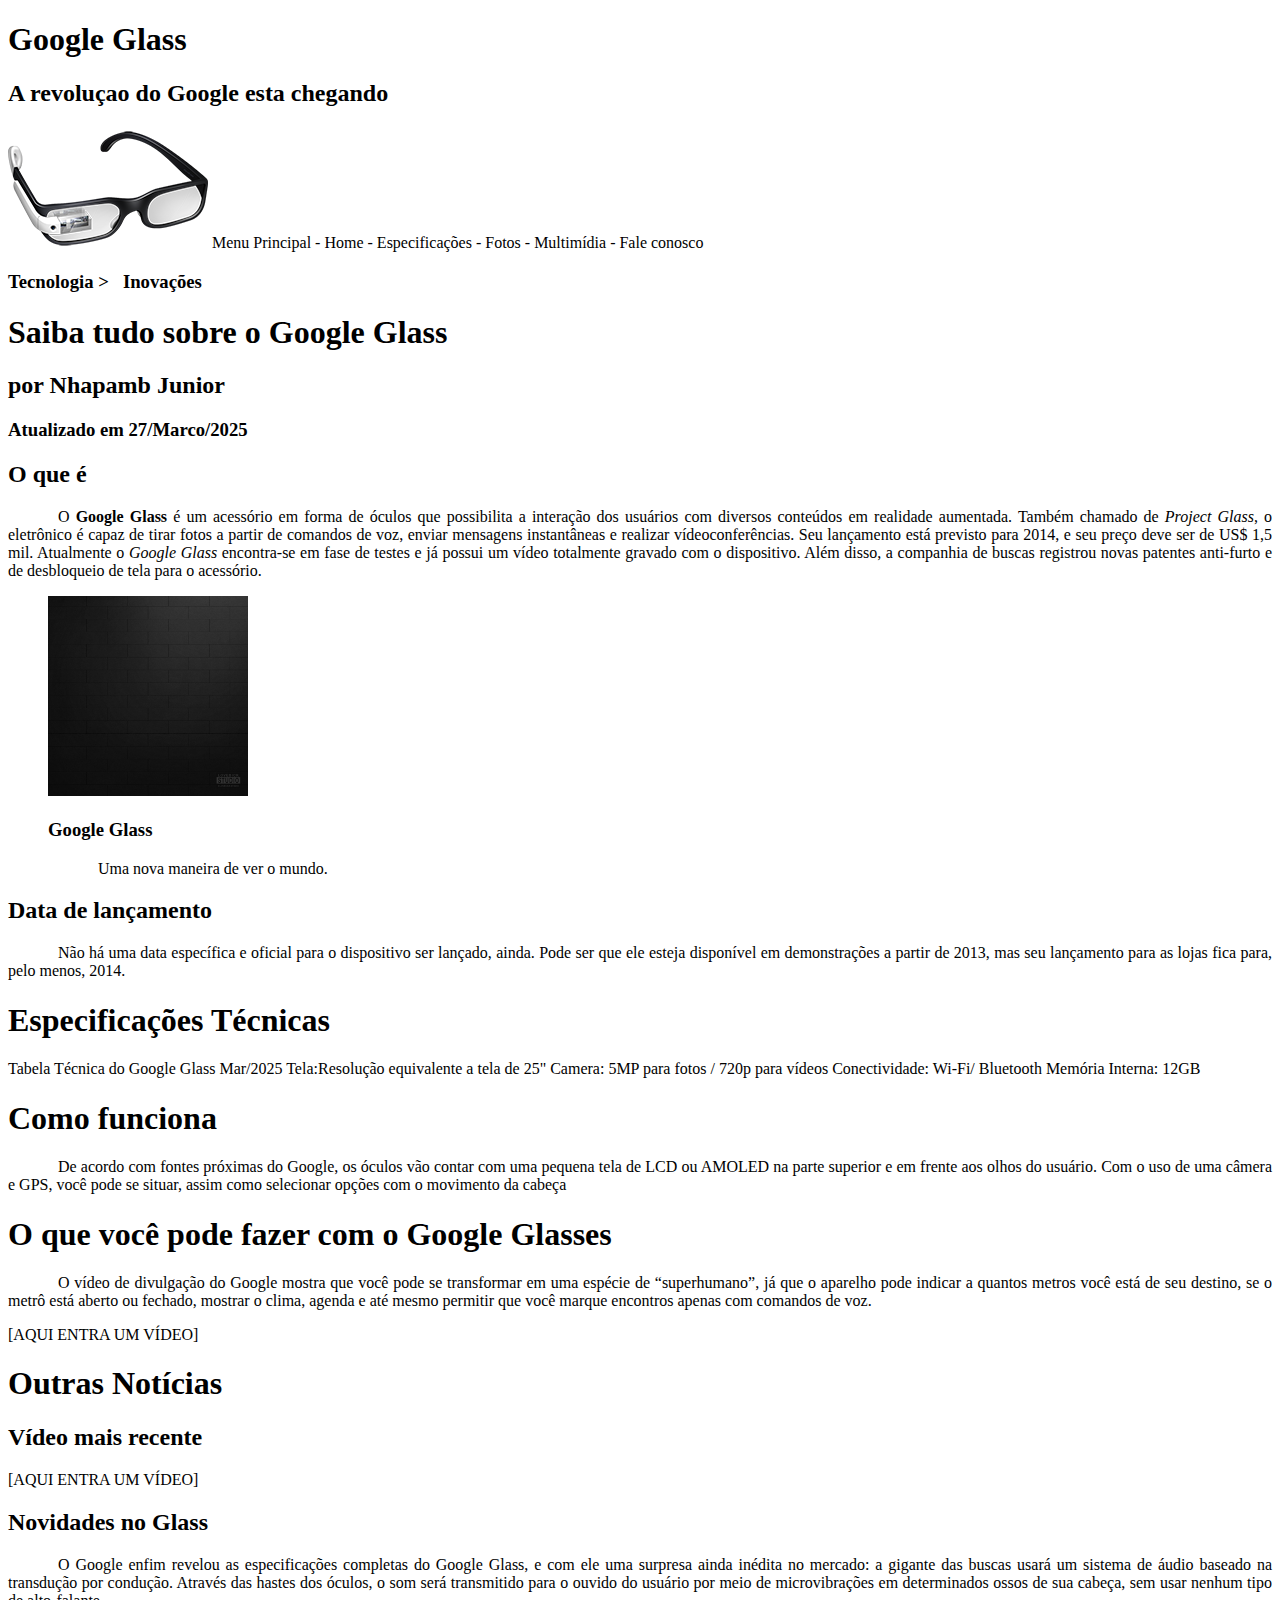
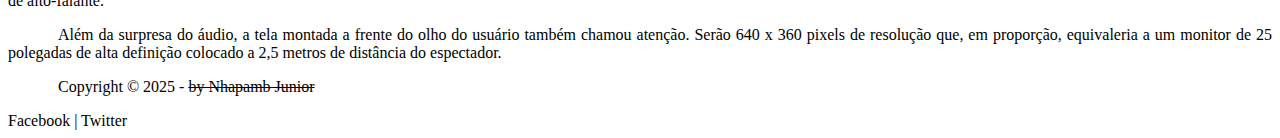
==== projeto-glass-html5/index.html @ 00b1c3ad "Imagens em HTML5" ====
<!DOCTYPE html>
<html lang="pt-br">

<head>
<meta charset="UTF-8">
<title>Tudo sobre Google Glass</title>
<style>
    body {

        background-color: hsla(165, 81, 93, 0.5);
        color: rgba(0, 0, 0, 1);
    }
p {
    text-align: justify;
    text-indent: 50px;
}

</style>
</head>
<body>
    <div id="interface">
        <header>
        <hgroup>
        <h1>Google Glass</h1>
        <h2>A revoluçao do Google esta chegando</h2>
    </hgroup>

<img src="_imagens/glass-oculos-preto-peq.png"/>

Menu Principal
- Home
- Especificações
- Fotos
- Multimídia
- Fale conosco
</header>

<hgroup>
<h3>Tecnologia > &nbsp; Inovações</h3>
<h1>Saiba tudo sobre o Google Glass</h1>
<h2>por Nhapamb Junior</h2>
<h3>Atualizado em 27/Marco/2025</h3>
</hgroup>

<h2>O que é</h2>
<p>O <span style="font-weight:900;">Google Glass</span> é um acessório em forma de óculos que possibilita a interação dos usuários com diversos conteúdos em realidade aumentada. Também chamado de <i>Project Glass</i>, o eletrônico é capaz de tirar fotos a partir de comandos de voz, enviar mensagens instantâneas e realizar vídeo&shy;conferên&shy;cias. Seu lançamento está previsto para 2014, e seu preço deve ser de US$ 1,5 mil. Atualmente o <em>Google Glass</em> encontra-se em fase de testes e já possui um vídeo totalmente gravado com o dispositivo. Além disso, a companhia de buscas registrou novas patentes anti-furto e de desbloqueio de tela para o acessório.</p>

<figure>
<img src="lovesickstudio-20230814-0085.jpg" width="200"/>
<figcaption>
    <h3>Google Glass</h3>
    <p>Uma nova maneira de ver o mundo.</p>
</figcaption>
</figure>

<h2>Data de lançamento</h2>
<p>Não há uma data específica e oficial para o dispositivo ser lançado, ainda. Pode ser que ele esteja disponível em demonstrações a partir de 2013, mas seu lançamento para as lojas fica para, pelo menos, 2014.</p>

<h1>Especificações Técnicas</h1>
Tabela Técnica do Google Glass Mar/2025

Tela:Resolução equivalente a tela de 25"
Camera: 5MP para fotos / 720p para vídeos
Conectividade: Wi-Fi/ Bluetooth
Memória Interna: 12GB

<h1>Como funciona</h1>
<p>De acordo com fontes próximas do Google, os óculos vão contar com uma pequena tela de LCD ou AMOLED na parte superior e em frente aos olhos do usuário. Com o uso de uma câmera e GPS, você pode se situar, assim como selecionar opções com o movimento da cabeça</p>

<h1>O que você pode fazer com o Google Glasses</h1>
<p>O vídeo de divulgação do Google mostra que você pode se transformar em uma espécie de “super<wbr/>humano”, já que o aparelho pode indicar a quantos metros você está de seu destino, se o metrô está aberto ou fechado, mostrar o clima, agenda e até mesmo permitir que você marque encontros apenas com comandos de voz.</p>

[AQUI ENTRA UM VÍDEO]

<h1>Outras Notícias</h1>
<h2>Vídeo mais recente</h2>

[AQUI ENTRA UM VÍDEO]

<h2>Novidades no Glass</h2>
<p>O Google enfim revelou as especificações completas do Google Glass, e com ele uma surpresa ainda inédita no mercado: a gigante das buscas usará um sistema de áudio baseado na transdução por condução. Através das hastes dos óculos, o som será transmitido para o ouvido do usuário por meio de microvibrações em determinados ossos de sua cabeça, sem usar nenhum tipo de alto-falante.</p>

<p>Além da surpresa do áudio, a tela montada a frente do olho do usuário também chamou atenção. Serão 640 x 360 pixels de resolução que, em proporção, equivaleria a um monitor de 25 polegadas de alta definição colocado a 2,5 metros de distância do espectador.</p>

<p>Copyright &copy; 2025 - <s>by Nhapamb Junior</s></p>
Facebook | Twitter
</div>
</body>
</html>
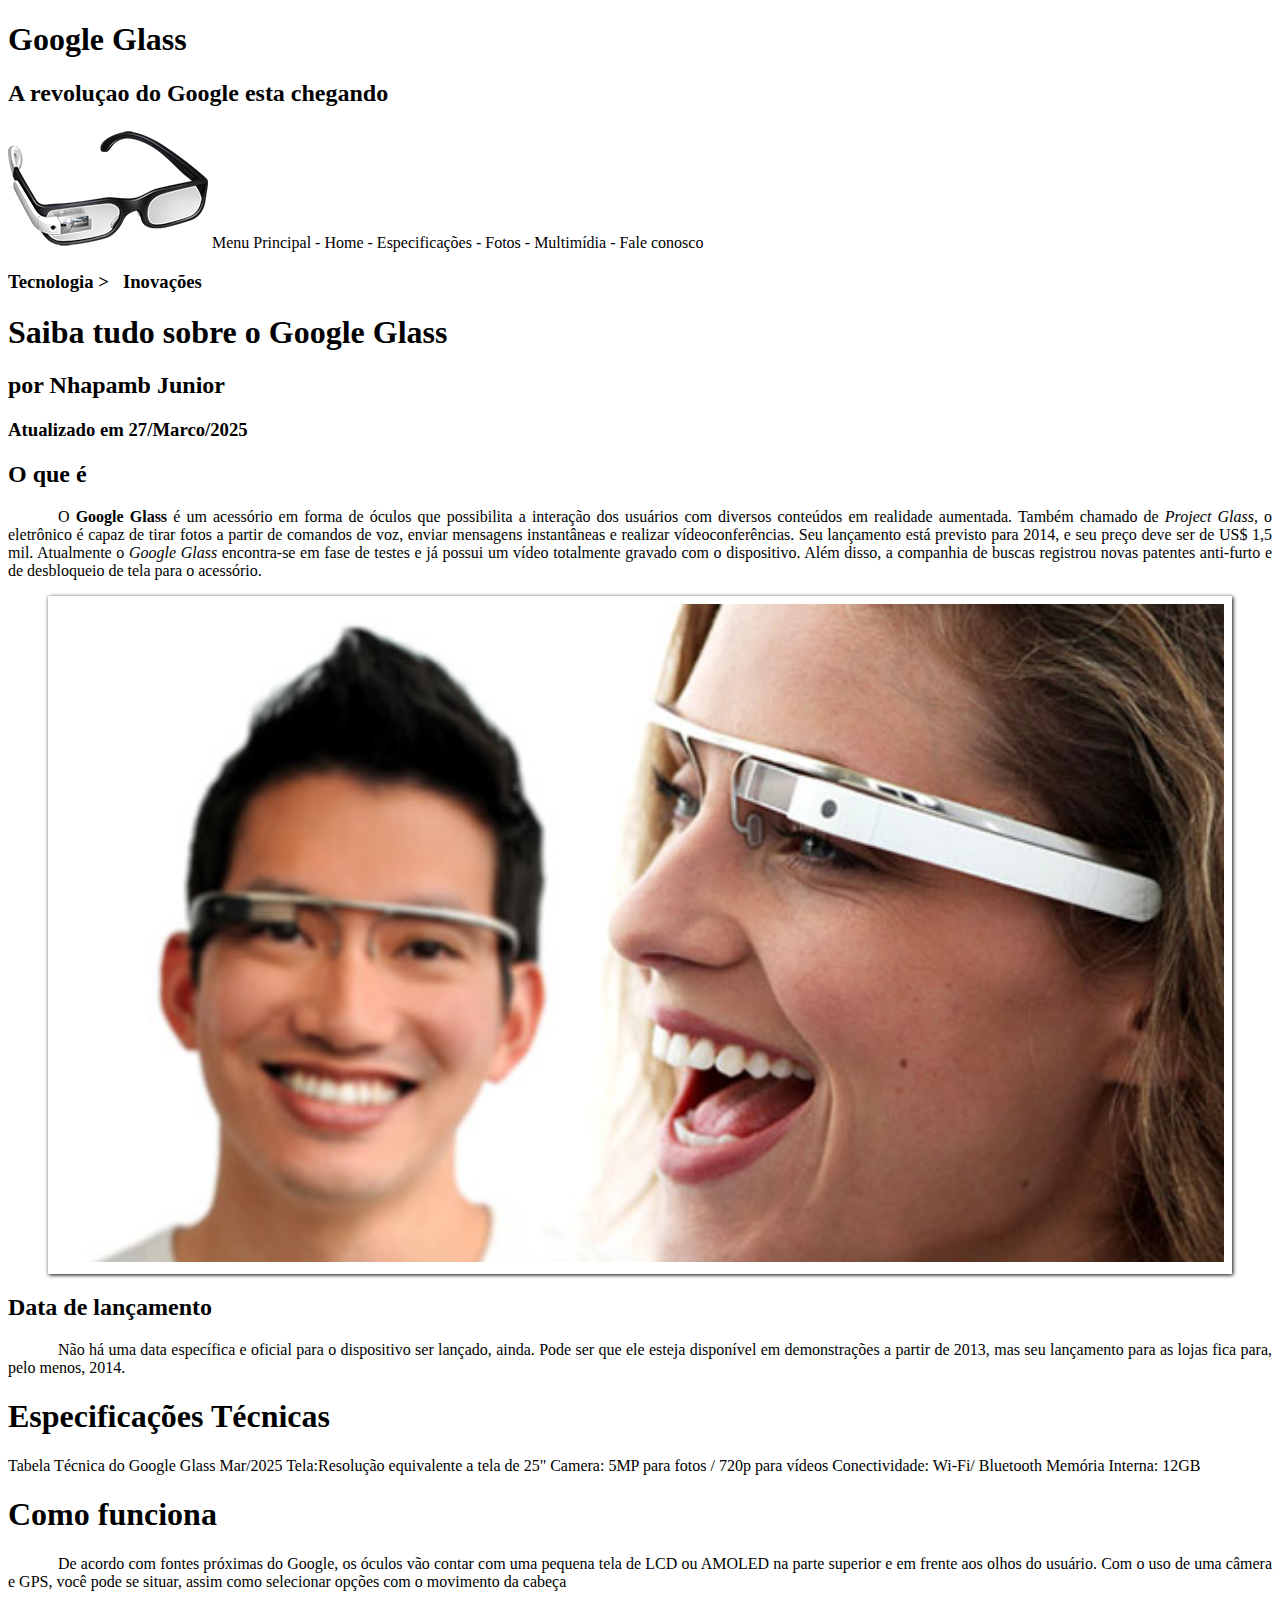
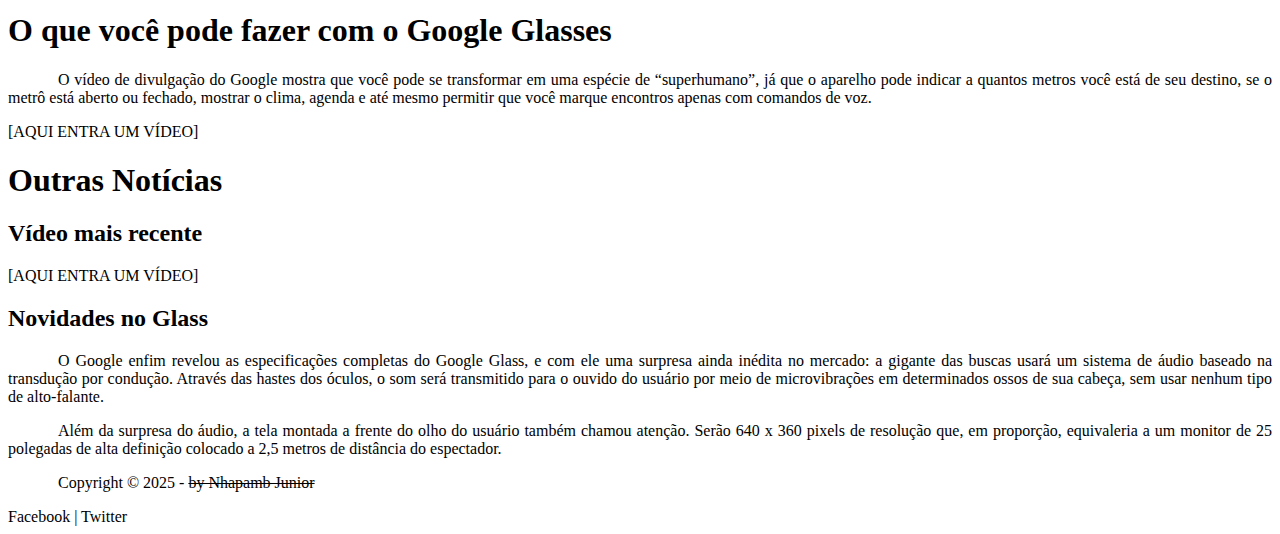
==== commit 1a14bf69: "Formatação de Imagens com CSS3" ====
--- a/projeto-glass-html5/index.html
+++ b/projeto-glass-html5/index.html
@@ -4,21 +4,11 @@
 <head>
 <meta charset="UTF-8">
 <title>Tudo sobre Google Glass</title>
-<style>
-    body {
-
-        background-color: hsla(165, 81, 93, 0.5);
-        color: rgba(0, 0, 0, 1);
-    }
-p {
-    text-align: justify;
-    text-indent: 50px;
-}
-
-</style>
+<link rel="stylesheet" type="text/css" href="_css/estilo.css"/>
 </head>
 <body>
     <div id="interface">
+
         <header>
         <hgroup>
         <h1>Google Glass</h1>
@@ -45,11 +35,11 @@
 <h2>O que é</h2>
 <p>O <span style="font-weight:900;">Google Glass</span> é um acessório em forma de óculos que possibilita a interação dos usuários com diversos conteúdos em realidade aumentada. Também chamado de <i>Project Glass</i>, o eletrônico é capaz de tirar fotos a partir de comandos de voz, enviar mensagens instantâneas e realizar vídeo&shy;conferên&shy;cias. Seu lançamento está previsto para 2014, e seu preço deve ser de US$ 1,5 mil. Atualmente o <em>Google Glass</em> encontra-se em fase de testes e já possui um vídeo totalmente gravado com o dispositivo. Além disso, a companhia de buscas registrou novas patentes anti-furto e de desbloqueio de tela para o acessório.</p>
 
-<figure>
-<img src="lovesickstudio-20230814-0085.jpg" width="200"/>
+<figure class="foto-legenda">
+    <img src="_imagens/glass-quadro-homem-mulher.jpg"/>
 <figcaption>
     <h3>Google Glass</h3>
-    <p>Uma nova maneira de ver o mundo.</p>
+    <p>Uma nova maneira de ver o mundo</p>
 </figcaption>
 </figure>
 
--- a/projeto-glass-html5/_css/estilo.css
+++ b/projeto-glass-html5/_css/estilo.css
@@ -0,0 +1,40 @@
+@charset "UTF-8";
+
+body{
+    background-color: white;
+    color: rgba(0, 0, 0, 1);
+}
+p {
+    text-align: justify;
+    text-indent: 50px;
+}
+
+/* Formatacao de imagens com legendas*/
+
+figure.foto-legenda {
+    position: relative;
+    border: 8px solid white;
+    box-shadow: 1px 1px 4px black;
+}
+
+figure.foto-legenda img {
+    width: 100%;
+    height: 100%;
+} 
+
+figure.foto-legenda figcaption {
+    opacity: 0;
+    position: absolute;
+    top: 0px;
+    background-color: rgba(0, 0, 0, .4);
+    color: white;
+    width: 100%;
+    height: 100%;
+    padding: 10px;
+    box-sizing: border-box;
+    transition: opacity 1s;
+}
+
+figure.foto-legenda:hover figcaption {
+opacity: 1;
+}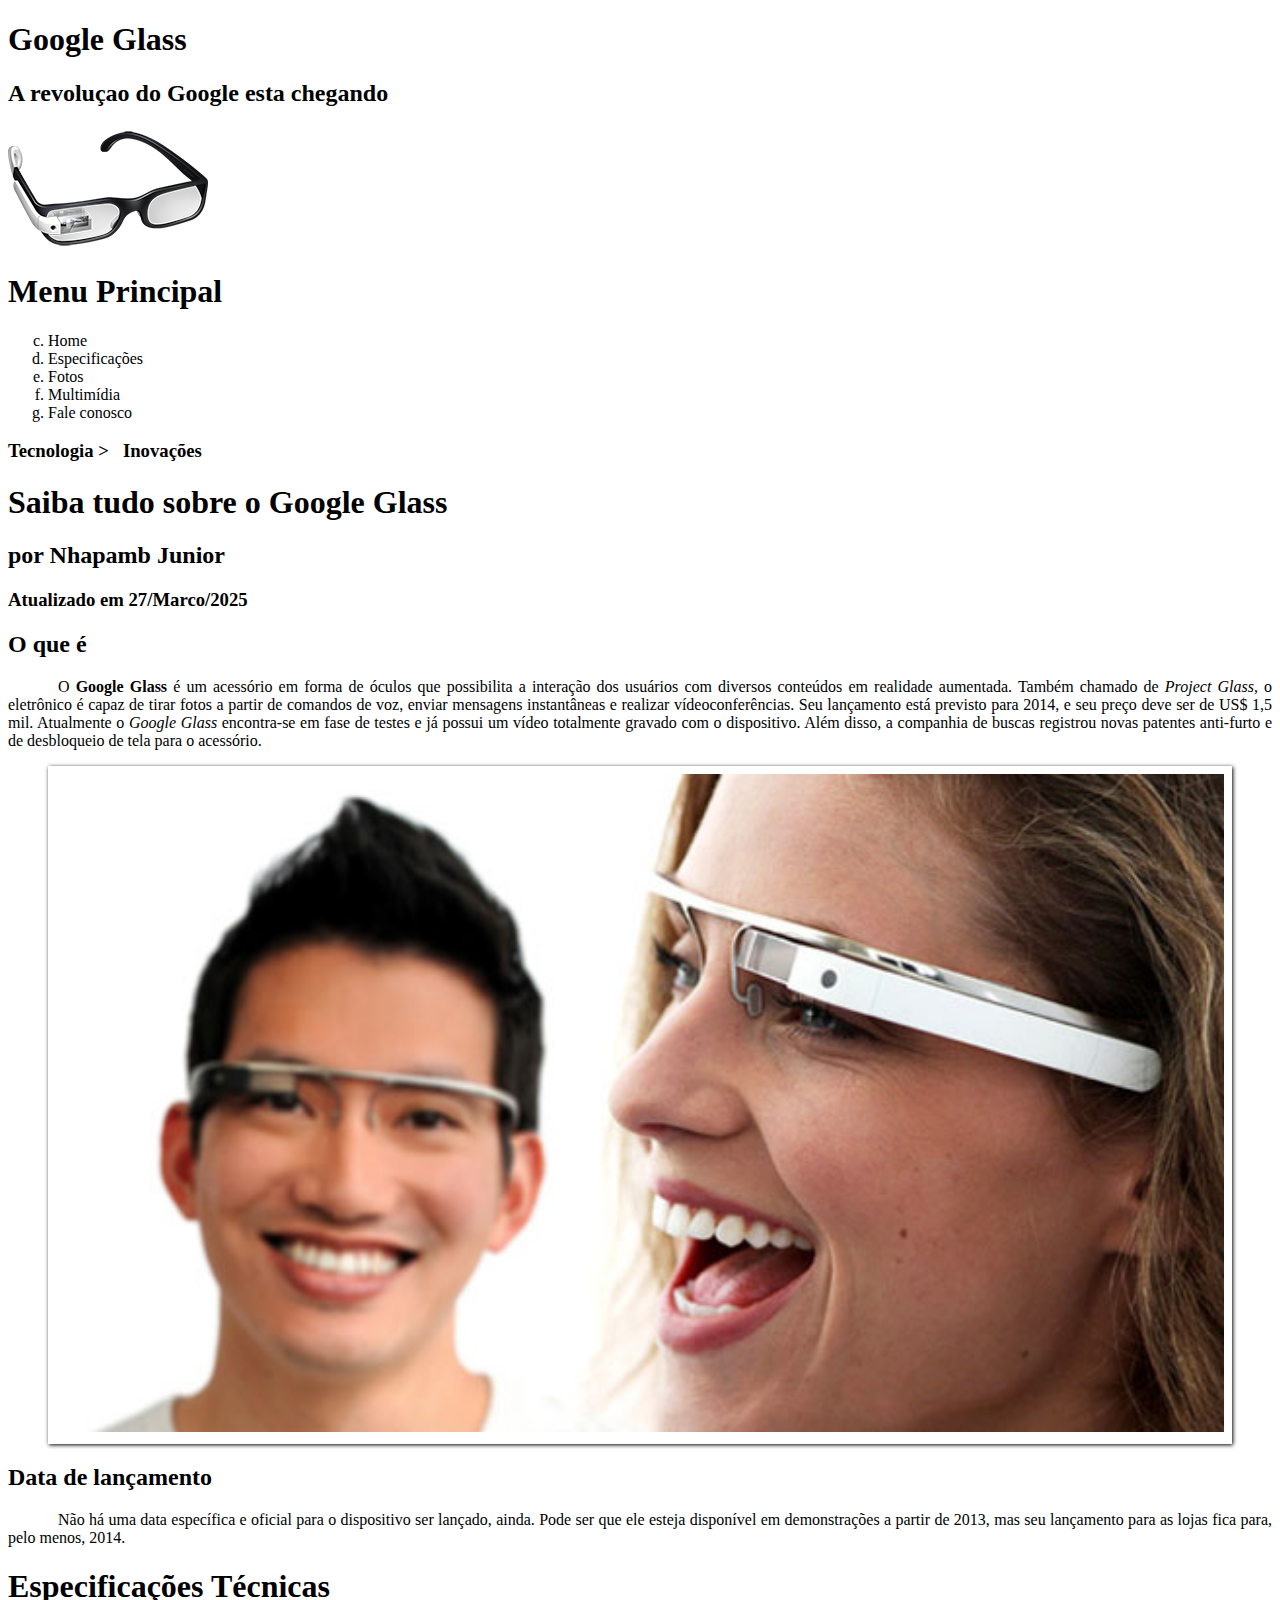
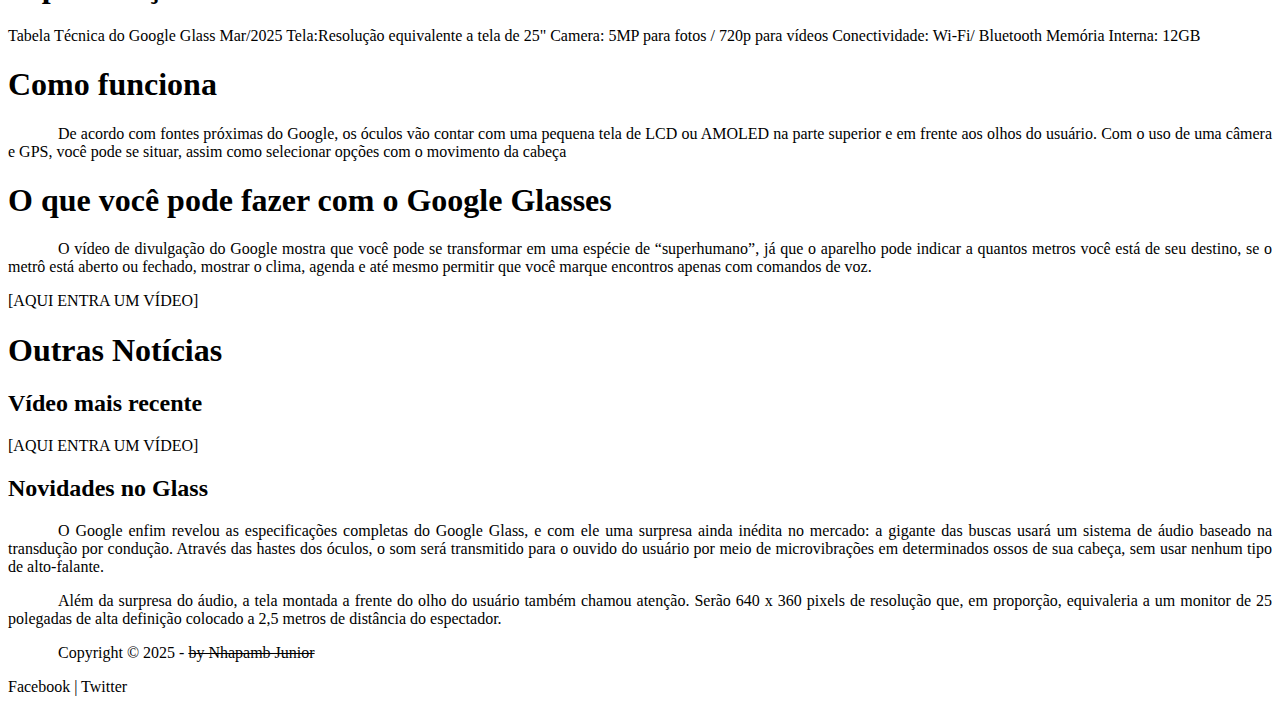
==== commit ab9dfea4: "tipo de lista" ====
--- a/projeto-glass-html5/index.html
+++ b/projeto-glass-html5/index.html
@@ -17,13 +17,17 @@
 
 <img src="_imagens/glass-oculos-preto-peq.png"/>
 
-Menu Principal
-- Home
-- Especificações
-- Fotos
-- Multimídia
-- Fale conosco
-</header>
+<nav>
+  <h1>Menu Principal</h1>
+  <ol type="a" start="3"> 
+    <li>Home</li>
+    <li>Especificações</li>
+    <li>Fotos</li>
+    <li>Multimídia</li>
+    <li>Fale conosco</li>
+</ol>
+</nav>
+  </header>
 
 <hgroup>
 <h3>Tecnologia > &nbsp; Inovações</h3>
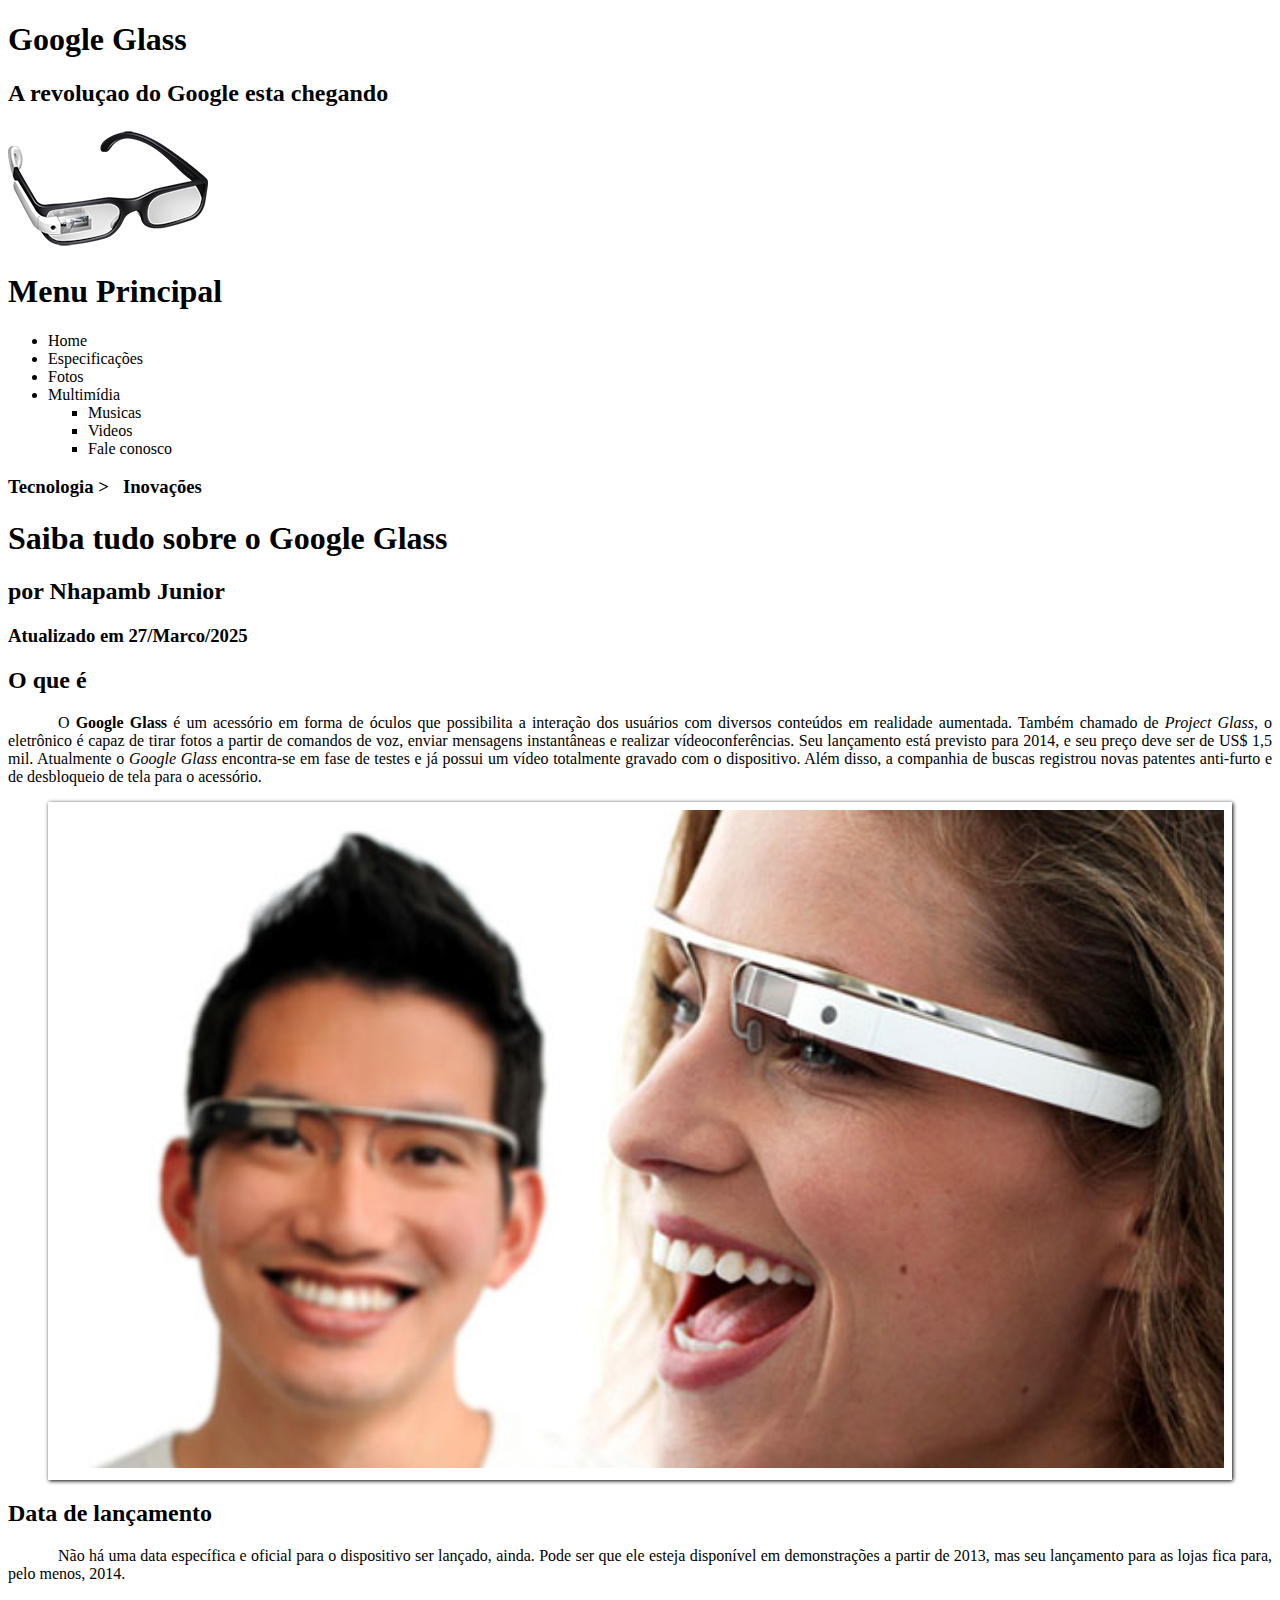
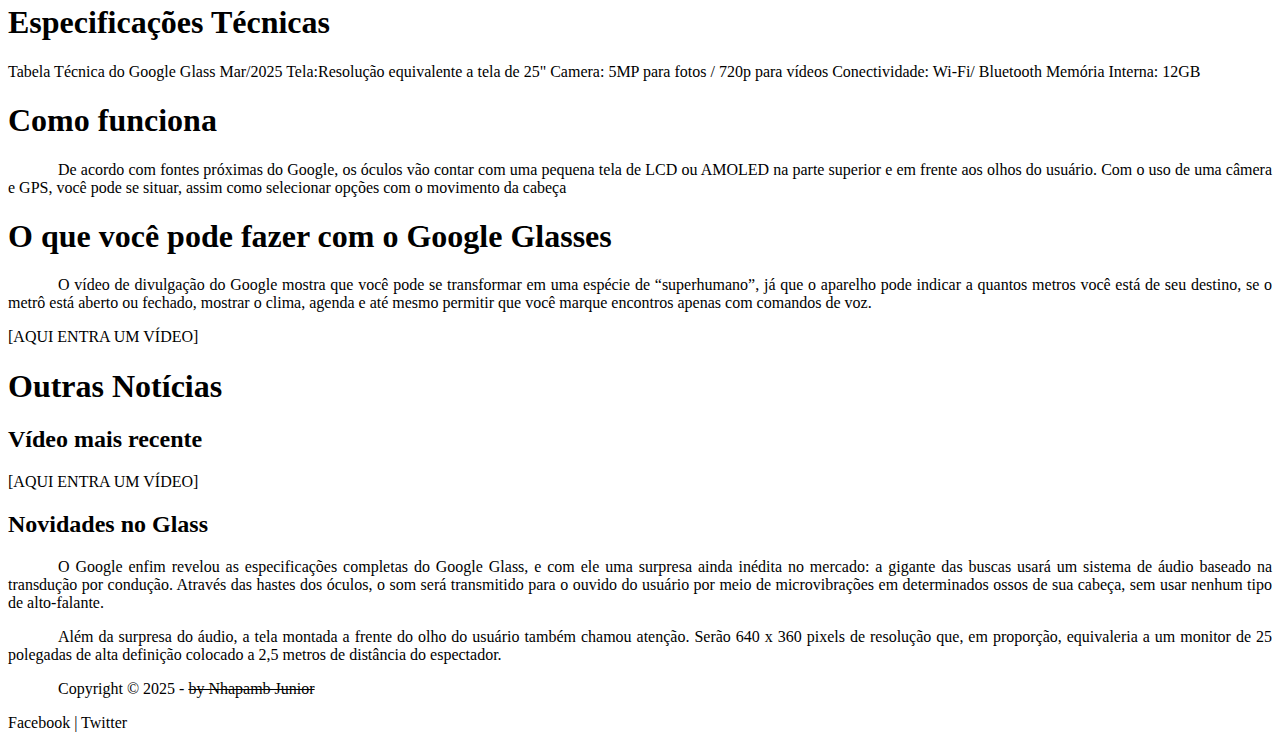
==== commit c6f631de: "Listas em HTML5 com OL e UL" ====
--- a/projeto-glass-html5/index.html
+++ b/projeto-glass-html5/index.html
@@ -19,11 +19,15 @@
 
 <nav>
   <h1>Menu Principal</h1>
-  <ol type="a" start="3"> 
+  <ul type="disk"> 
     <li>Home</li>
     <li>Especificações</li>
     <li>Fotos</li>
     <li>Multimídia</li>
+    <ul type="square">
+   <li>Musicas</li>
+    <li>Videos</li>
+</ol>
     <li>Fale conosco</li>
 </ol>
 </nav>
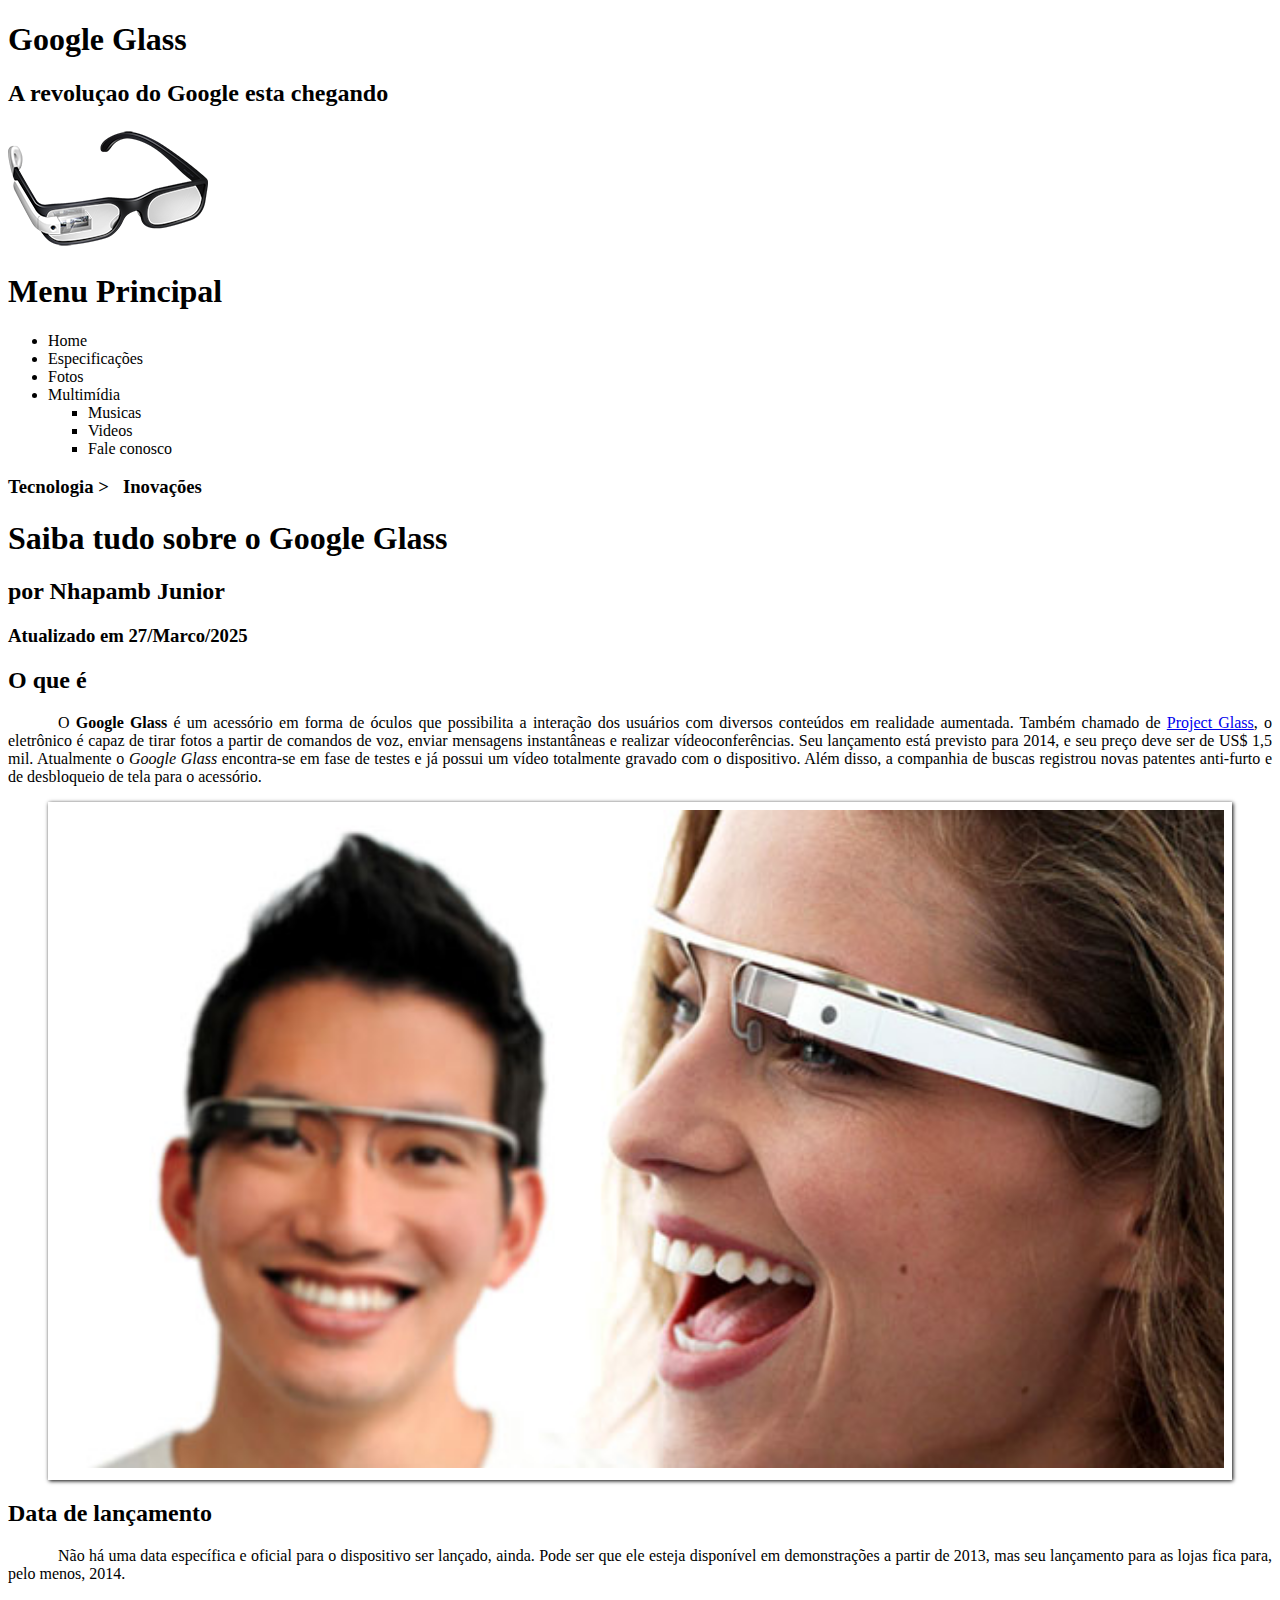
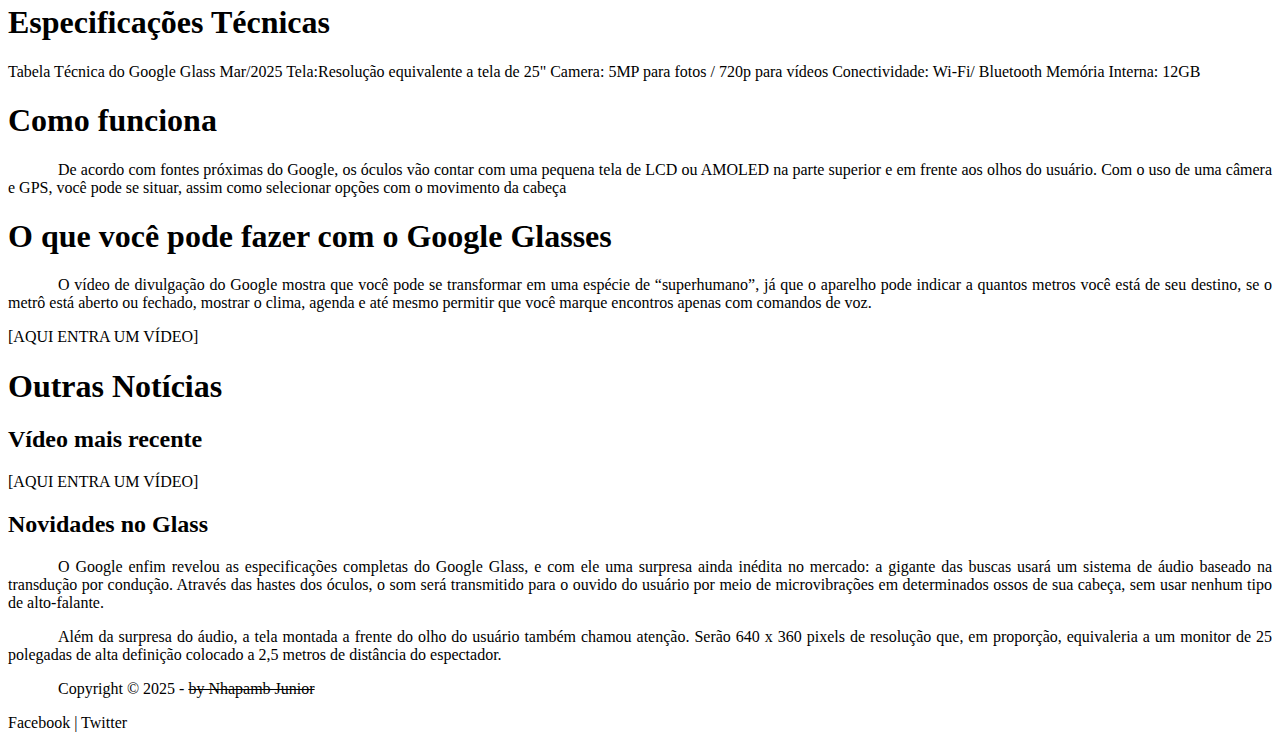
==== commit f7c3cbb4: "Links externos" ====
--- a/projeto-glass-html5/index.html
+++ b/projeto-glass-html5/index.html
@@ -41,7 +41,7 @@
 </hgroup>
 
 <h2>O que é</h2>
-<p>O <span style="font-weight:900;">Google Glass</span> é um acessório em forma de óculos que possibilita a interação dos usuários com diversos conteúdos em realidade aumentada. Também chamado de <i>Project Glass</i>, o eletrônico é capaz de tirar fotos a partir de comandos de voz, enviar mensagens instantâneas e realizar vídeo&shy;conferên&shy;cias. Seu lançamento está previsto para 2014, e seu preço deve ser de US$ 1,5 mil. Atualmente o <em>Google Glass</em> encontra-se em fase de testes e já possui um vídeo totalmente gravado com o dispositivo. Além disso, a companhia de buscas registrou novas patentes anti-furto e de desbloqueio de tela para o acessório.</p>
+<p>O <span style="font-weight:900;">Google Glass</span> é um acessório em forma de óculos que possibilita a interação dos usuários com diversos conteúdos em realidade aumentada. Também chamado de <a href="http://glass.google.com" target="_blank">Project Glass</a>, o eletrônico é capaz de tirar fotos a partir de comandos de voz, enviar mensagens instantâneas e realizar vídeo&shy;conferên&shy;cias. Seu lançamento está previsto para 2014, e seu preço deve ser de US$ 1,5 mil. Atualmente o <em>Google Glass</em> encontra-se em fase de testes e já possui um vídeo totalmente gravado com o dispositivo. Além disso, a companhia de buscas registrou novas patentes anti-furto e de desbloqueio de tela para o acessório.</p>
 
 <figure class="foto-legenda">
     <img src="_imagens/glass-quadro-homem-mulher.jpg"/>
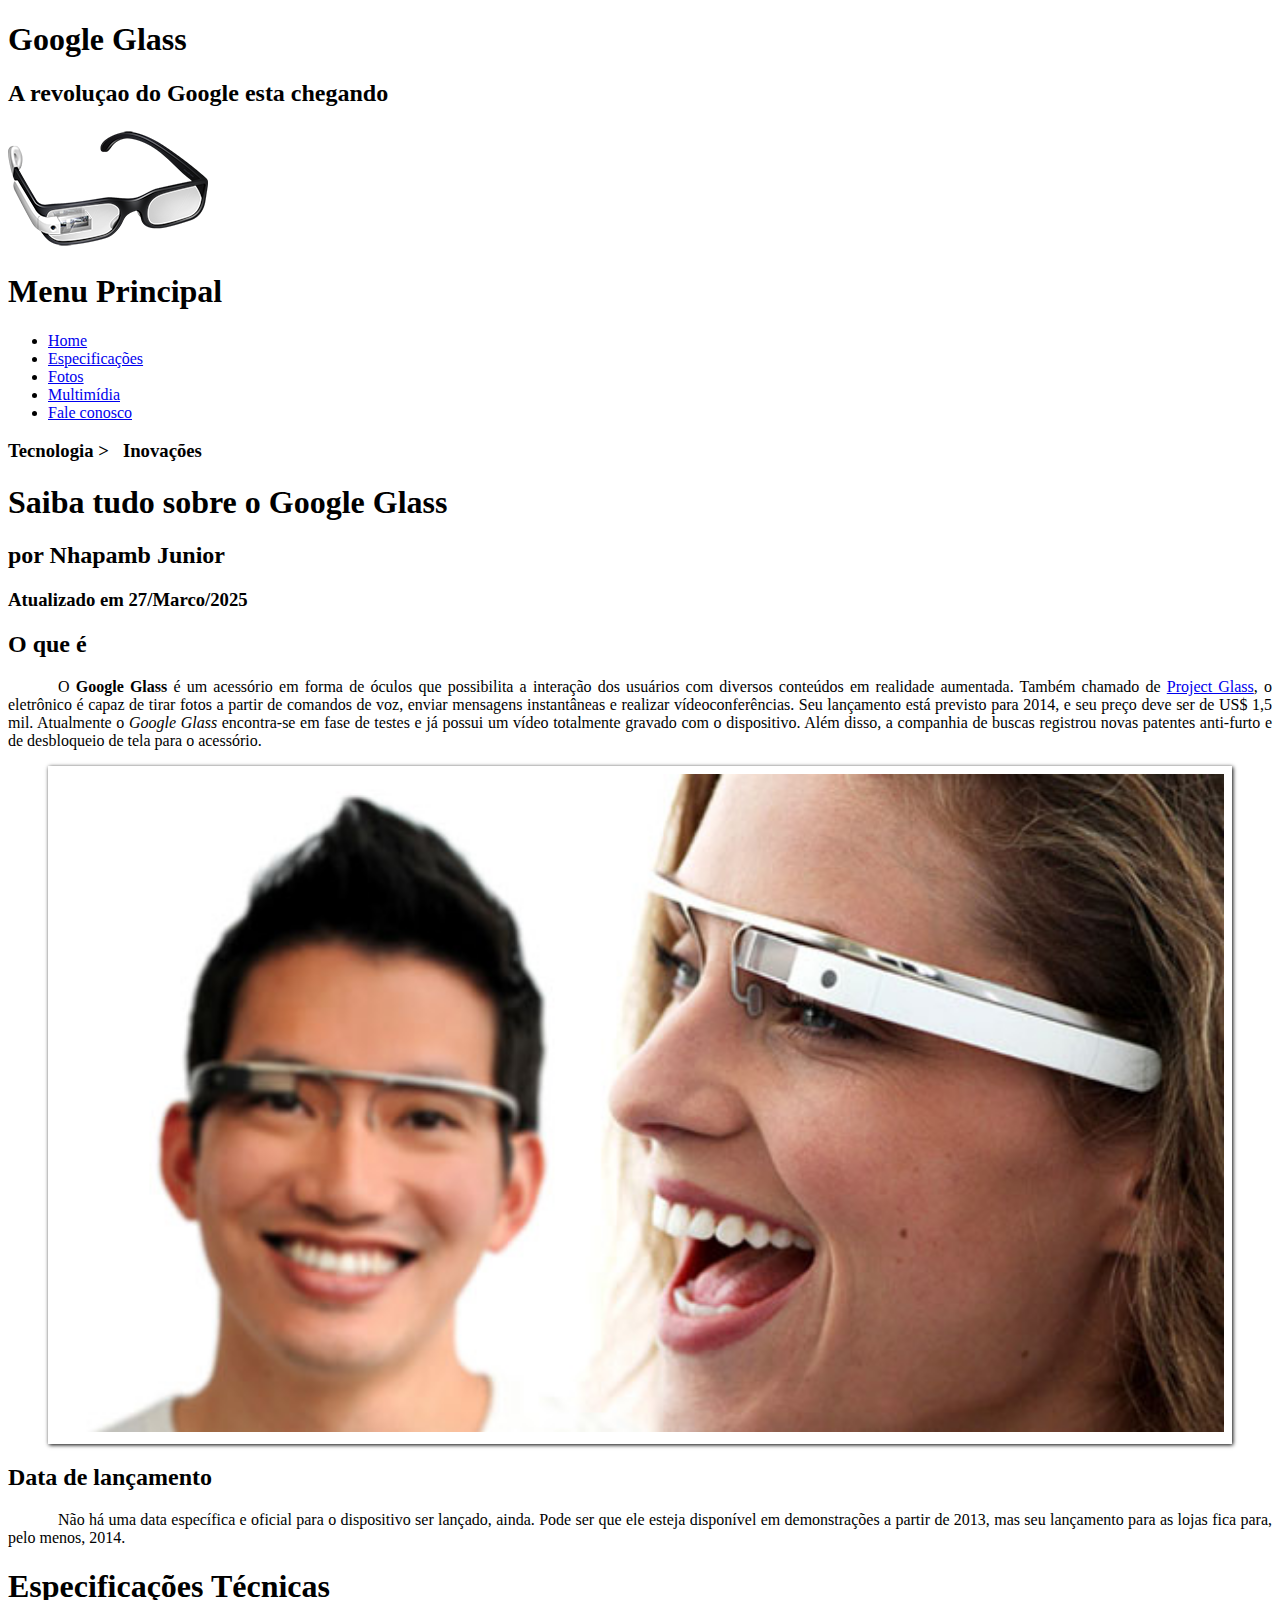
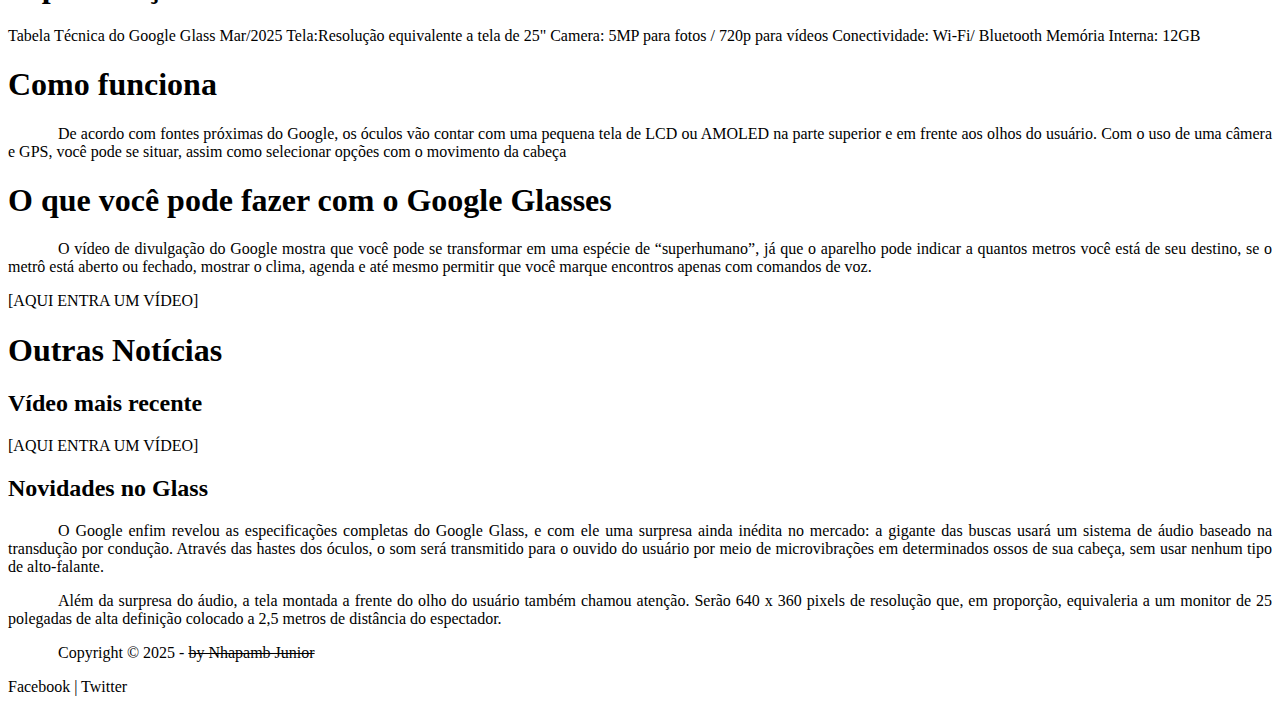
==== commit f82779e2: "Links em HTML5" ====
--- a/projeto-glass-html5/index.html
+++ b/projeto-glass-html5/index.html
@@ -20,16 +20,13 @@
 <nav>
   <h1>Menu Principal</h1>
   <ul type="disk"> 
-    <li>Home</li>
-    <li>Especificações</li>
-    <li>Fotos</li>
-    <li>Multimídia</li>
+    <li><a href="index.html">Home</a></li>
+    <li><a href="specs.html">Especificações</a></li>
+    <li><a href="fotos.html">Fotos</a></li>
+    <li><a href="multimidia.html">Multimídia</a></li>
+    <li><a href="fale-conosco.html">Fale conosco</a></li>
     <ul type="square">
-   <li>Musicas</li>
-    <li>Videos</li>
-</ol>
-    <li>Fale conosco</li>
-</ol>
+   
 </nav>
   </header>
 
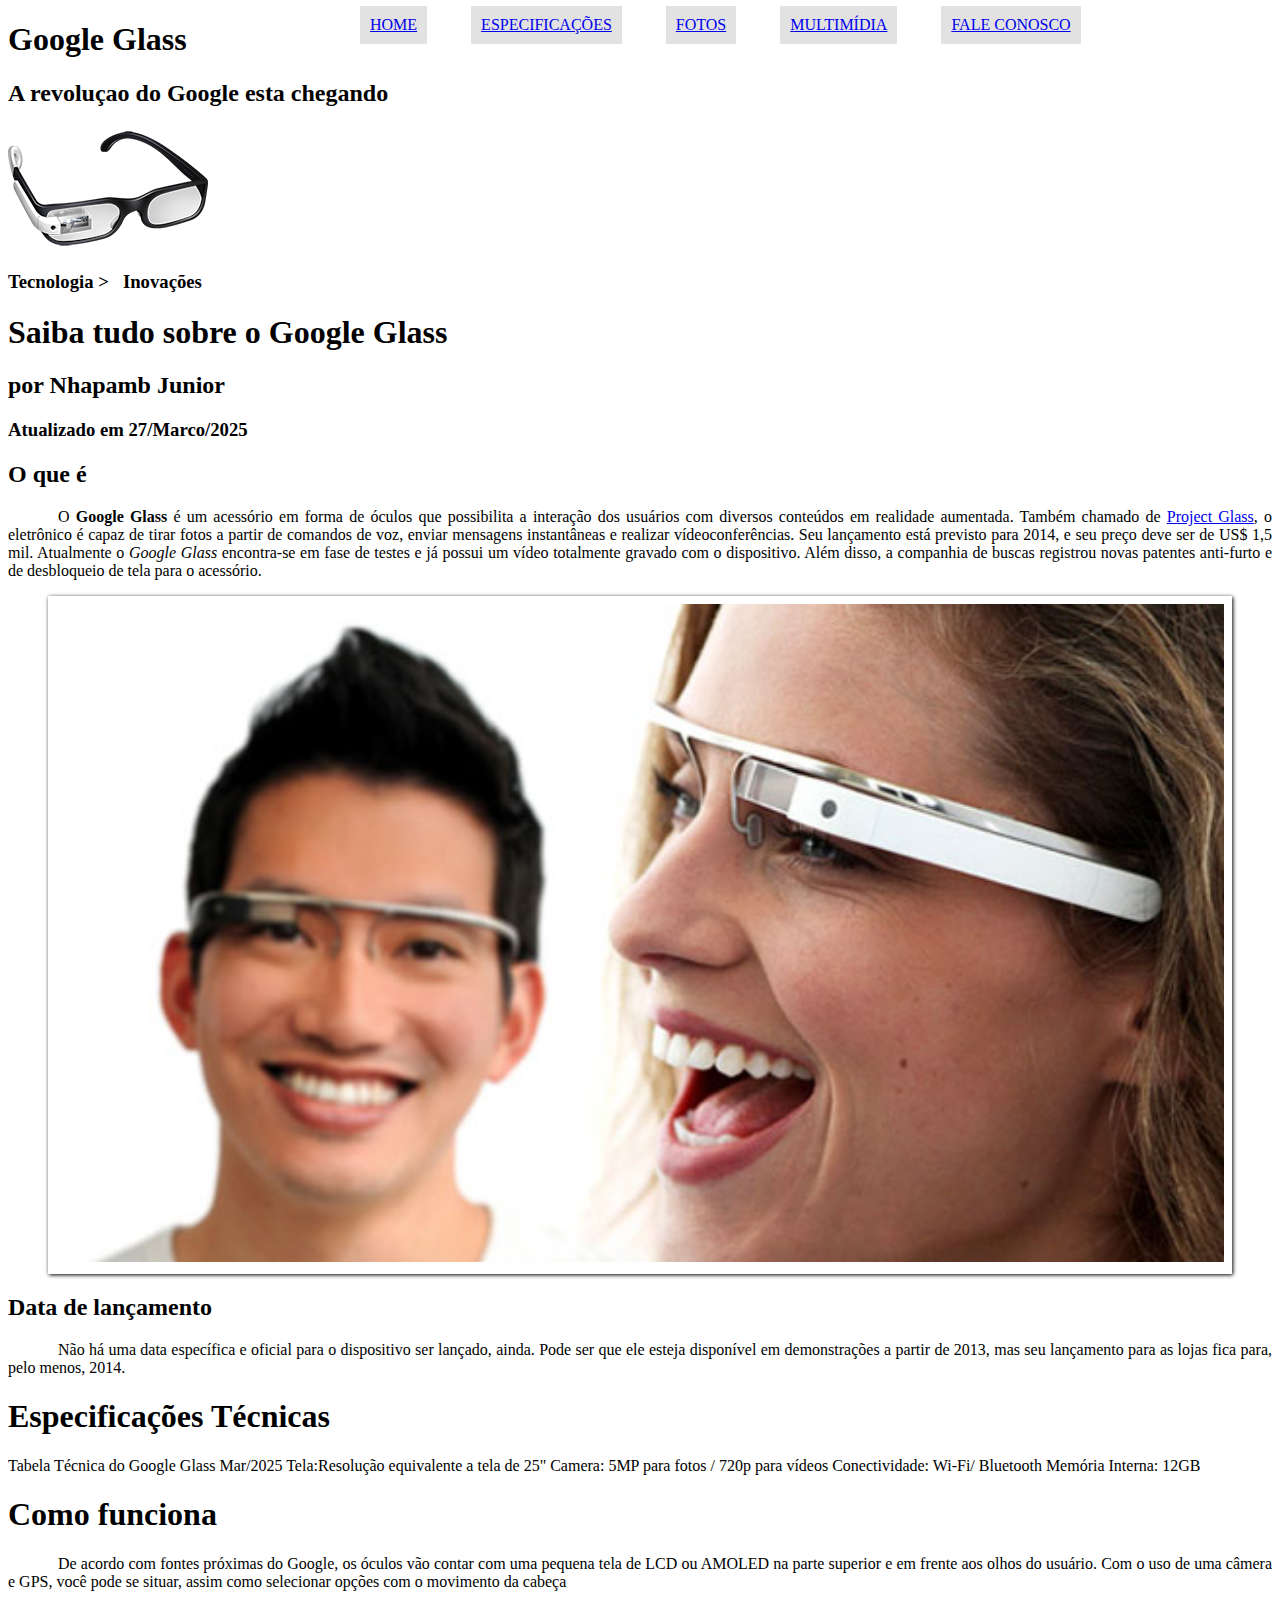
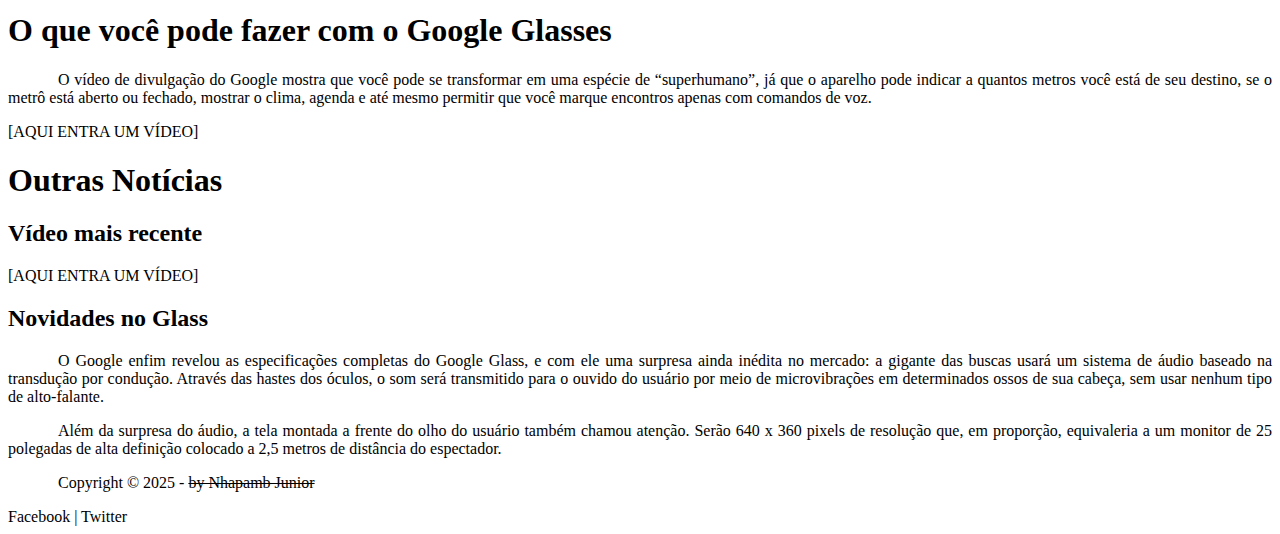
==== commit f8152a09: "Menu com CSS3" ====
--- a/projeto-glass-html5/index.html
+++ b/projeto-glass-html5/index.html
@@ -4,7 +4,7 @@
 <head>
 <meta charset="UTF-8">
 <title>Tudo sobre Google Glass</title>
-<link rel="stylesheet" type="text/css" href="_css/estilo.css"/>
+<link rel="stylesheet" href="_css/estilo.css"/>
 </head>
 <body>
     <div id="interface">
@@ -17,7 +17,7 @@
 
 <img src="_imagens/glass-oculos-preto-peq.png"/>
 
-<nav>
+<nav id="menu">
   <h1>Menu Principal</h1>
   <ul type="disk"> 
     <li><a href="index.html">Home</a></li>
--- a/projeto-glass-html5/_css/estilo.css
+++ b/projeto-glass-html5/_css/estilo.css
@@ -37,4 +37,30 @@
 
 figure.foto-legenda:hover figcaption {
 opacity: 1;
+}
+
+/* Formatacao do Menu */
+
+nav#menu {
+     display: block;
+
+    
+}
+nav#menu ul {
+list-style: none;
+text-transform: uppercase;
+position: absolute;
+top: -30px;
+left: 300px;
+}
+
+nav#menu li {
+    display: inline-block;
+    background-color: #dddd;
+    padding: 10px;
+    margin: 20px;
+}
+
+nav#menu h1 {
+    display: none;
 }